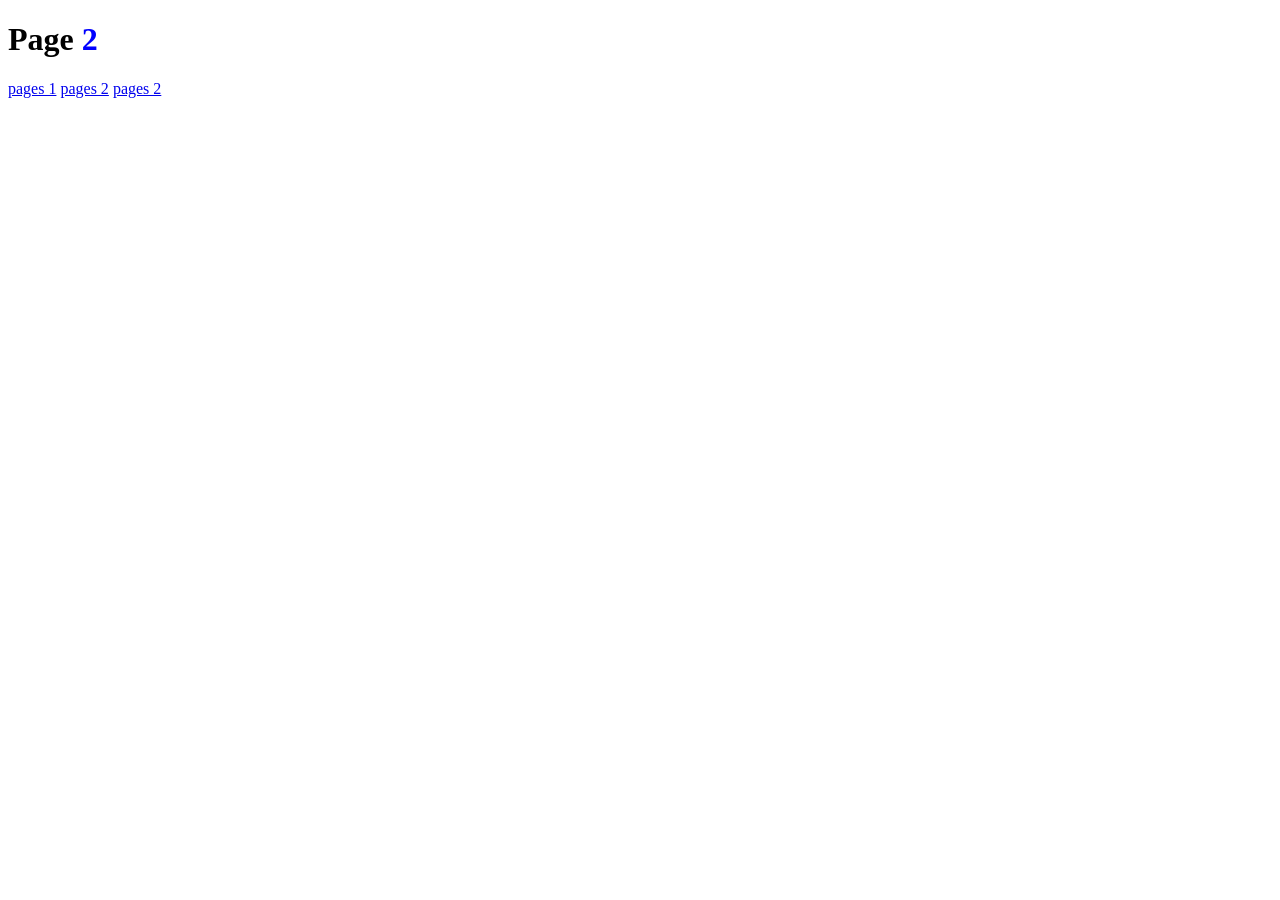
==== pages/page2.html @ 7c464264 "." ====
<!doctype html>
<html lang="en">
    <head>
        <meta charset="UTF-8" />
        <meta name="viewport" content="width=device-width, initial-scale=1.0" />
        <title>Page 1</title>

        <link rel="stylesheet" href="index.css" />
        <script src="/js/app.js"></script>
    </head>
    <body>
        <div id="page-c">
            <h1>Page <span style="color: blue">2</span></h1>
            <div class="base">
                <a href="#base1" data-page="page1.html" class="nav-b"
                    >pages 1</a
                >
                <a href="#base2" data-page="page2.html" class="nav-b"
                    >pages 2</a
                >
                <a href="#base3" data-page="page3.html" class="nav-b"
                    >pages 2</a
                >
            </div>
        </div>
    </body>
</html>
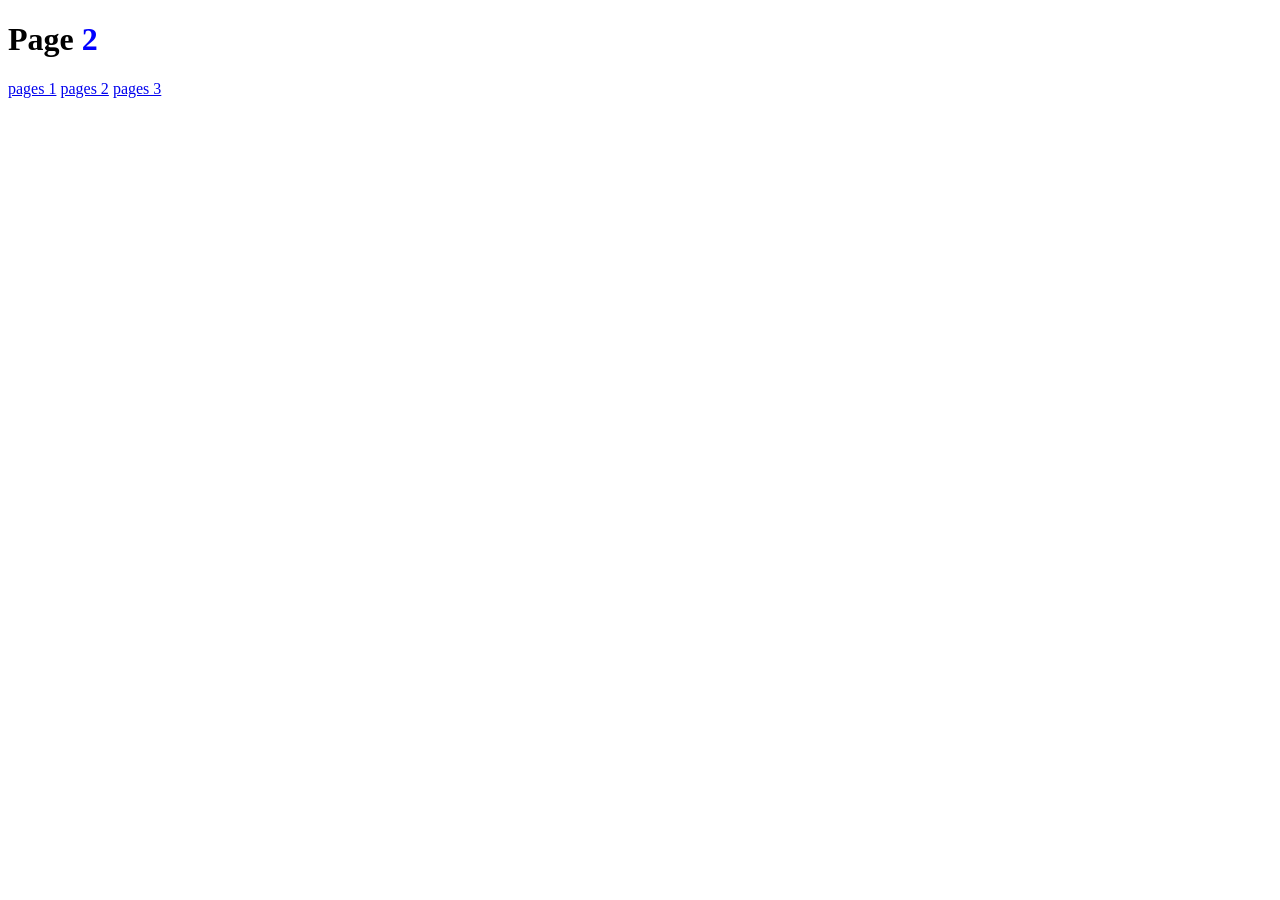
==== commit 5f039003: "." ====
--- a/pages/page2.html
+++ b/pages/page2.html
@@ -3,8 +3,7 @@
     <head>
         <meta charset="UTF-8" />
         <meta name="viewport" content="width=device-width, initial-scale=1.0" />
-        <title>Page 1</title>
-
+        <title>Page 2</title>
         <link rel="stylesheet" href="index.css" />
         <script src="/js/app.js"></script>
     </head>
@@ -12,14 +11,14 @@
         <div id="page-c">
             <h1>Page <span style="color: blue">2</span></h1>
             <div class="base">
-                <a href="#base1" data-page="page1.html" class="nav-b"
+                <a href="#base1" data-page="pages/page1.html" class="nav-b"
                     >pages 1</a
                 >
-                <a href="#base2" data-page="page2.html" class="nav-b"
+                <a href="#base2" data-page="pages/page2.html" class="nav-b"
                     >pages 2</a
                 >
-                <a href="#base3" data-page="page3.html" class="nav-b"
-                    >pages 2</a
+                <a href="#base3" data-page="pages/page3.html" class="nav-b"
+                    >pages 3</a
                 >
             </div>
         </div>
